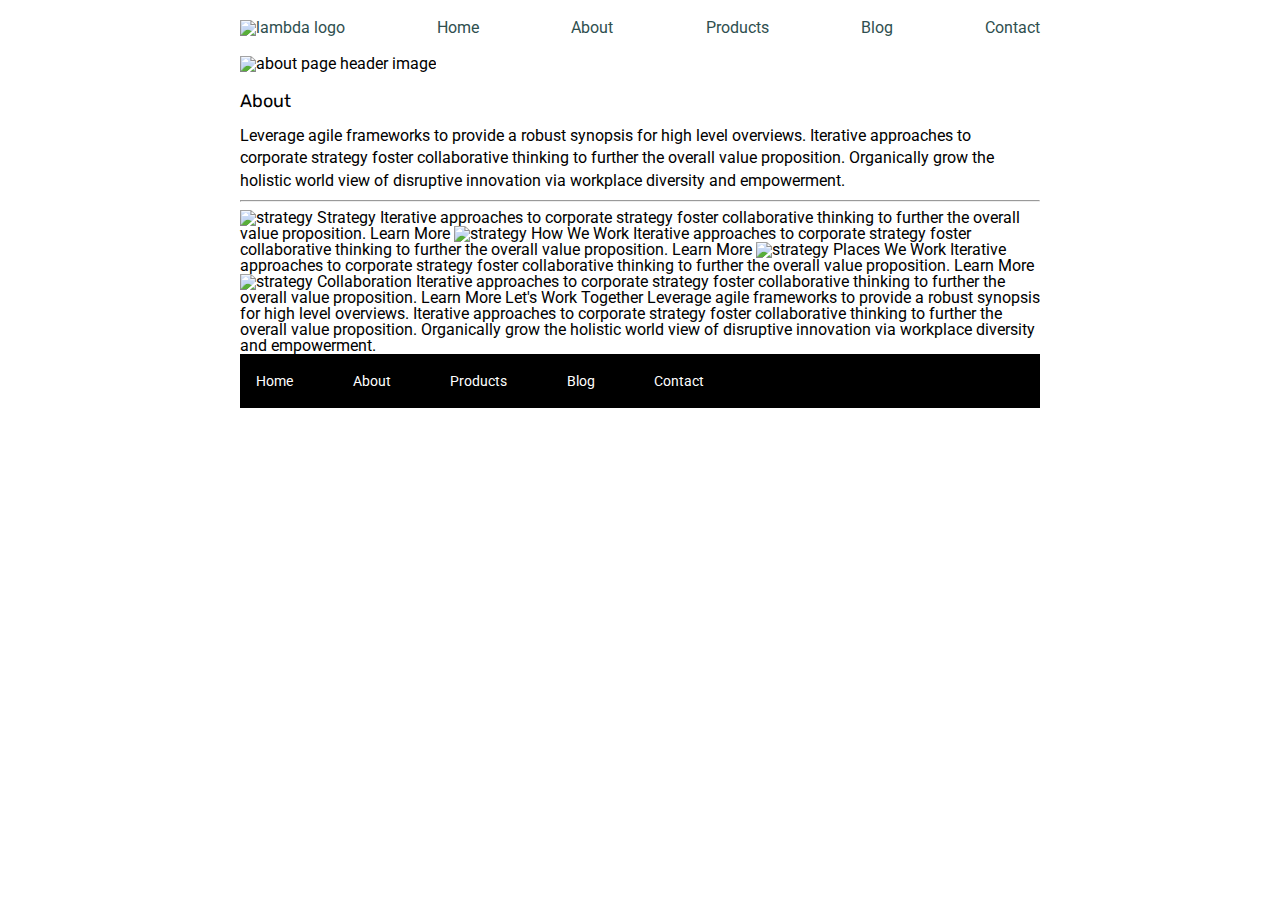
==== about.html @ 3df8a13f "working on about page need to reboot, saving work done which is adding header ot about page and begi" ====
<!doctype html>

<html lang="en">
<head>
  <meta charset="utf-8">

  <title>Sprint Challenge - About</title>

  <link href="https://fonts.googleapis.com/css?family=Roboto|Rubik" rel="stylesheet">
  <link rel="stylesheet" href="css/index.css">

</head>

<body>
    <div class="container about-page">
      <div class="header-wrapper"> 
        <header>
            
            <nav>
                <a href="index.html"><img class="lambda-logo" src="img/lambda-black.png" alt="lambda logo"></a>
                <a href="index.html">Home</a>
                <a href="about.html">About</a>
                <a href="#">Products</a>
                <a href="#">Blog</a>
                <a href="#">Contact</a>
            </nav>
        </header>

        <div>
          <img class="header-image" src="img/jumbo-about.png" alt="about page header image">
          <h2>About</h2>
          <p>Leverage agile frameworks to provide a robust synopsis for high level overviews. Iterative approaches to corporate strategy foster collaborative thinking to further the overall value proposition. Organically grow the holistic world view of disruptive innovation via workplace diversity and empowerment.</p>
        </div>
      </div>

    <hr>

      <img src="img/about-plan.png" alt="strategy">
  



    Strategy
    
    Iterative approaches to corporate strategy foster collaborative thinking to further the overall value proposition.

    Learn More



    <img src="img/about-working.png" alt="strategy">
    
    How We Work
    
    Iterative approaches to corporate strategy foster collaborative thinking to further the overall value proposition.

    Learn More



    <img src="img/about-office.png" alt="strategy">
    
    Places We Work

    Iterative approaches to corporate strategy foster collaborative thinking to further the overall value proposition.

    Learn More

    <img src="img/about-meeting.png" alt="strategy">
    
    Collaboration
    
    Iterative approaches to corporate strategy foster collaborative thinking to further the overall value proposition.

    Learn More

    Let's Work Together

    Leverage agile frameworks to provide a robust synopsis for high level overviews. Iterative approaches to corporate strategy foster collaborative thinking to further the overall value proposition. Organically grow the holistic world view of disruptive innovation via workplace diversity and empowerment.
        
      <footer>
        <nav>
          <a href="index.html">Home</a>
          <a href="#">About</a>
          <a href="#">Products</a>
          <a href="#">Blog</a>
          <a href="#">Contact</a>
        </nav>
      </footer>
    </div><!-- container -->        
</body>
</html>
---- css/index.css ----
/* http://meyerweb.com/eric/tools/css/reset/ 
   v2.0 | 20110126
   License: none (public domain)
*/

html, body, div, span, applet, object, iframe,
h1, h2, h3, h4, h5, h6, p, blockquote, pre,
a, abbr, acronym, address, big, cite, code,
del, dfn, em, img, ins, kbd, q, s, samp,
small, strike, strong, sub, sup, tt, var,
b, u, i, center,
dl, dt, dd, ol, ul, li,
fieldset, form, label, legend,
table, caption, tbody, tfoot, thead, tr, th, td,
article, aside, canvas, details, embed, 
figure, figcaption, footer, header, hgroup, 
menu, nav, output, ruby, section, summary,
time, mark, audio, video {
	margin: 0;
	padding: 0;
	border: 0;
	font-size: 100%;
	font: inherit;
	vertical-align: baseline;
}
/* HTML5 display-role reset for older browsers */
article, aside, details, figcaption, figure, 
footer, header, hgroup, menu, nav, section {
	display: block;
}
body {
	line-height: 1;
}
ol, ul {
	list-style: none;
}
blockquote, q {
	quotes: none;
}
blockquote:before, blockquote:after,
q:before, q:after {
	content: '';
	content: none;
}
table {
	border-collapse: collapse;
	border-spacing: 0;
}

* {
    box-sizing: border-box;
}

html, body {
    height: 100%;
    font-family: 'Roboto', sans-serif;
}

h1, h2, h3, h4, h5 {
    font-size: 18px;
    margin-bottom: 15px;
    font-family: 'Rubik', sans-serif;
}

p {
    line-height: 1.4;
}

.container {
    width: 800px;
    margin: 0 auto;
}

header {
    flex-direction: row;
    flex-wrap: nowrap;
    margin: auto 0;
    padding: 20px 0;
}


header a {
    text-decoration: none;
    color: darkslategrey;
    
}

nav {
    display: flex;
    flex-direction: row;
    flex-wrap: nowrap;
    justify-content: space-between;
    align-items: center;
    align-content: flex-start;
   
}

.header-image {
    margin-bottom: 20px; 
}

.top-content {
    display: flex;
    flex-wrap: wrap;
    justify-content: space-evenly;
    margin-bottom: 20px;
    border-bottom: 1px dashed black;
}

.top-content .text-container {
    width: 48%;
    padding: 0 1%;
    padding-bottom: 20px;  
}

.middle-content {
    margin-bottom: 20px;
    border-bottom: 1px dashed black;
}

.middle-content h2 {
    padding: 0 2%;
    margin-bottom: 0;
}

.middle-content .boxes {
    display: flex;
    flex-wrap: wrap;
    justify-content: space-evenly;
}

.middle-content .boxes .box {
    width: 12.5%;
    height: 100px;
    margin: 20px 2.5%;
    color: white;
    display: flex;
    align-items: center;
    justify-content: center;
}

/* Box Colors */
.teal {
    background: teal;
}
.gold {
    background: gold;
}
.cadetblue {
    background: cadetblue;
}
.coral {
    background: coral;
}
.crimson {
    background: crimson;
}
.forestgreen {
    background: forestgreen;
}
.darkorchid {
    background: darkorchid;
}
.hotpink {
    background: hotpink;
}
.indigo {
    background: indigo;
}
.dodgerblue {
    background: dodgerblue;
}
 



.bottom-content {
    display: flex;
    margin: 0 2% 20px;
    justify-content: space-around;
}

.bottom-content .text-container {
    padding-right: 4%;
}

.bottom-content .text-container:last-child {
    padding-right: 0;
}

footer {
    width: 100%;
    background: black;
}

footer nav {
    width: 60%;
    display: flex;
    justify-content: space-between;
    align-items: center;
    padding: 20px 2%;
    font-size: 14px;
}

footer nav a {
    color: white;
    text-decoration: none;
}

/* about page */

.header-wrapper {
    display: flex;
    flex-direction: column;
    flex-wrap: nowrap;
}
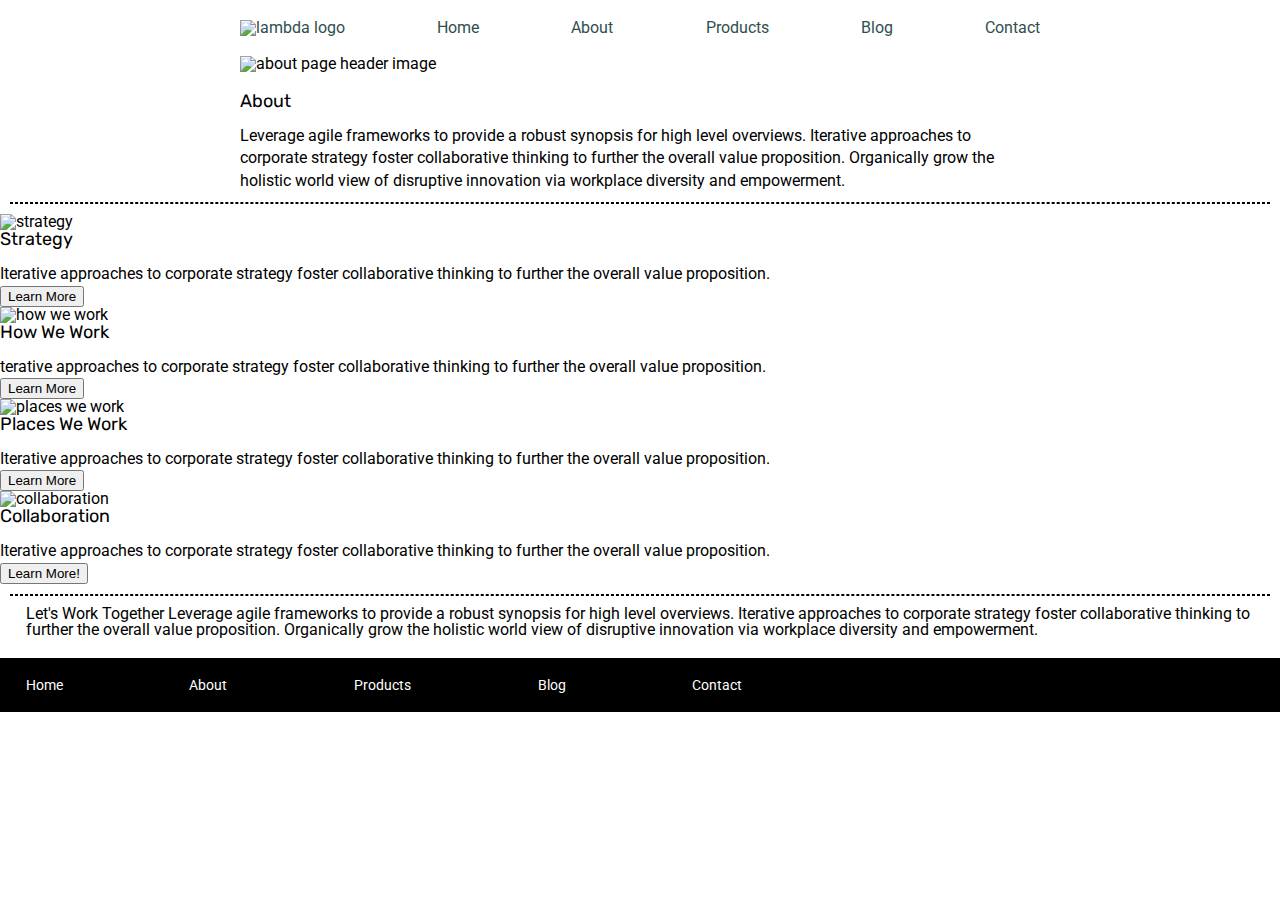
==== commit a3528829: "committing to save progress" ====
--- a/about.html
+++ b/about.html
@@ -25,59 +25,62 @@
                 <a href="#">Contact</a>
             </nav>
         </header>
-
-        <div>
-          <img class="header-image" src="img/jumbo-about.png" alt="about page header image">
+        
+        <img class="header-image" src="img/jumbo-about.png" alt="about page header image">
+        
+        <div class="about-header">
           <h2>About</h2>
           <p>Leverage agile frameworks to provide a robust synopsis for high level overviews. Iterative approaches to corporate strategy foster collaborative thinking to further the overall value proposition. Organically grow the holistic world view of disruptive innovation via workplace diversity and empowerment.</p>
         </div>
       </div>
+    </div>
+    <hr>
+    <section class="boxed-content">
+      <div class="strategy">   
+        <img src="img/about-plan.png" alt="strategy">
+        <h2>Strategy</h2>
+        <p>Iterative approaches to corporate strategy foster collaborative thinking to further the overall value proposition.</p>
+        <button>
+          Learn More
+        </button>
+      </div>
+   
+      <div class= "strategy">
+        <img src="img/about-working.png" alt="how we work">
+        <h2>How We Work</h2>
+        <p>terative approaches to corporate strategy foster collaborative thinking to further the overall value proposition.</p>
+        <button>
+          Learn More
+        </button>
+      </div>
 
+      <div class= "strategy">
+        <img src="img/about-office.png" alt="places we work">
+        <h2>Places We Work</h2>
+        <p>Iterative approaches to corporate strategy foster collaborative thinking to further the overall value proposition.</p>
+        <button>
+        Learn More
+        </button>
+      <div>
+    
+    
+      <div class= "strategy">
+      <img src="img/about-meeting.png" alt="collaboration">
+      <h2>Collaboration</h2>
+      <p>Iterative approaches to corporate strategy foster collaborative thinking to further the overall value proposition.</p>
+      <button>
+        Learn More!
+      </button>
+    
+    </div>
     <hr>
+    <div class="bottom-content">
+      Let's Work Together
 
-      <img src="img/about-plan.png" alt="strategy">
-  
+      Leverage agile frameworks to provide a robust synopsis for high level overviews. Iterative approaches to corporate strategy foster collaborative thinking to further the overall value proposition. Organically grow the holistic world view of disruptive innovation via workplace diversity and empowerment.
+    </div>
 
 
-
-    Strategy
-    
-    Iterative approaches to corporate strategy foster collaborative thinking to further the overall value proposition.
-
-    Learn More
-
-
-
-    <img src="img/about-working.png" alt="strategy">
-    
-    How We Work
-    
-    Iterative approaches to corporate strategy foster collaborative thinking to further the overall value proposition.
-
-    Learn More
-
-
-
-    <img src="img/about-office.png" alt="strategy">
-    
-    Places We Work
-
-    Iterative approaches to corporate strategy foster collaborative thinking to further the overall value proposition.
-
-    Learn More
-
-    <img src="img/about-meeting.png" alt="strategy">
-    
-    Collaboration
-    
-    Iterative approaches to corporate strategy foster collaborative thinking to further the overall value proposition.
-
-    Learn More
-
-    Let's Work Together
-
-    Leverage agile frameworks to provide a robust synopsis for high level overviews. Iterative approaches to corporate strategy foster collaborative thinking to further the overall value proposition. Organically grow the holistic world view of disruptive innovation via workplace diversity and empowerment.
-        
       <footer>
         <nav>
           <a href="index.html">Home</a>
--- a/css/index.css
+++ b/css/index.css
@@ -213,4 +213,22 @@
     display: flex;
     flex-direction: column;
     flex-wrap: nowrap;
+    justify-content: space-evenly;
+}
+
+.about-header {
+    display: flex;
+    flex-direction: row;
+    flex-wrap: wrap;
+    justify-content: flex-start;   
+}
+
+.about-header p {
+    align-self: center;
+}
+
+hr {
+    border: 1px dashed black;
+    margin: 10px; 
+     
 }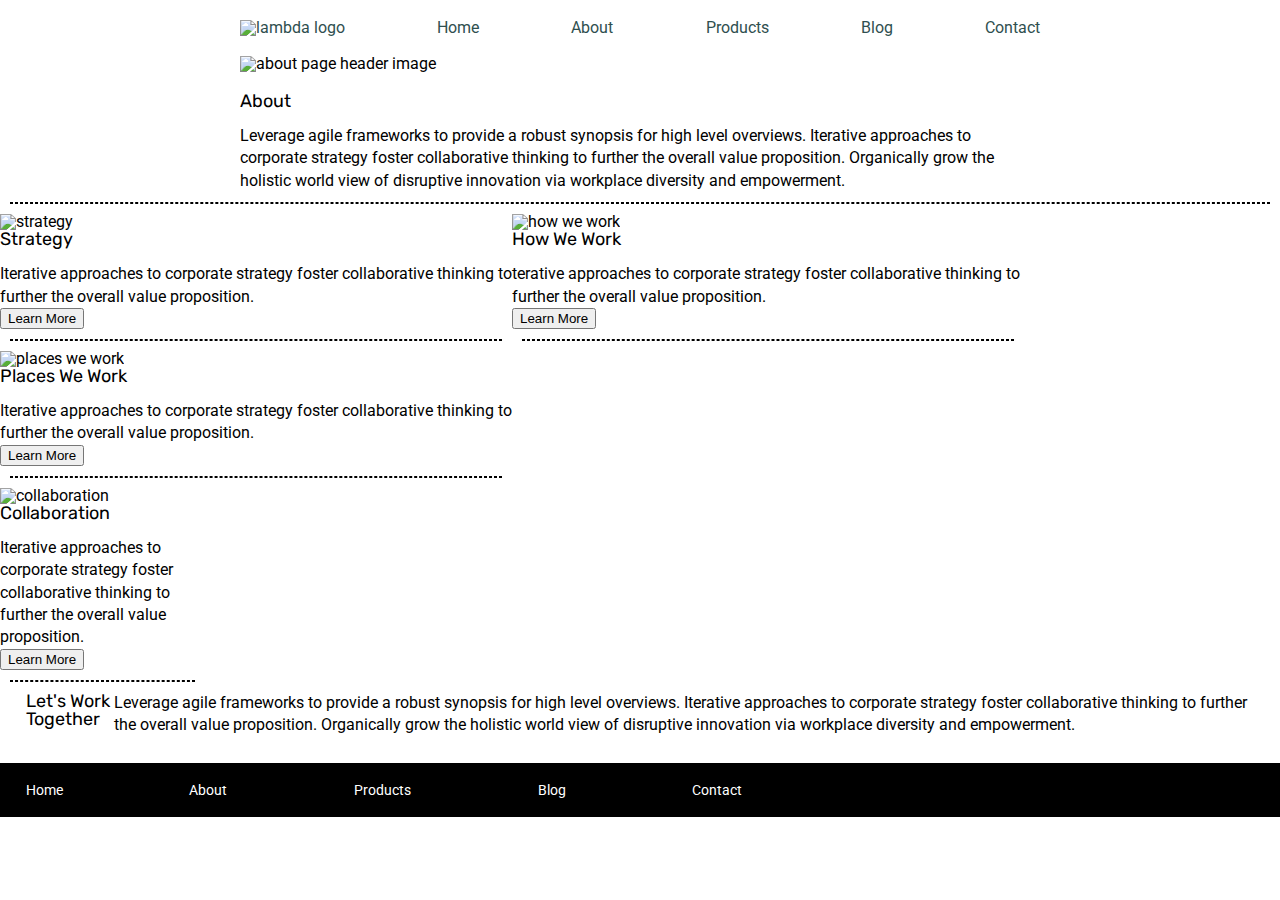
==== commit 714cffe4: "working out changes after speaking with TL Doug" ====
--- a/about.html
+++ b/about.html
@@ -12,10 +12,9 @@
 </head>
 
 <body>
-    <div class="container about-page">
+  <div class="container">
       <div class="header-wrapper"> 
-        <header>
-            
+        <header>  
             <nav>
                 <a href="index.html"><img class="lambda-logo" src="img/lambda-black.png" alt="lambda logo"></a>
                 <a href="index.html">Home</a>
@@ -43,6 +42,7 @@
         <button>
           Learn More
         </button>
+        <hr>
       </div>
    
       <div class= "strategy">
@@ -52,6 +52,7 @@
         <button>
           Learn More
         </button>
+        <hr>
       </div>
 
       <div class= "strategy">
@@ -61,6 +62,7 @@
         <button>
         Learn More
         </button>
+        <hr>
       <div>
     
     
@@ -69,15 +71,16 @@
       <h2>Collaboration</h2>
       <p>Iterative approaches to corporate strategy foster collaborative thinking to further the overall value proposition.</p>
       <button>
-        Learn More!
+        Learn More
       </button>
-    
+      <hr>
     </div>
-    <hr>
+  </section>
+     
     <div class="bottom-content">
-      Let's Work Together
+      <h2>Let's Work Together</h2>
 
-      Leverage agile frameworks to provide a robust synopsis for high level overviews. Iterative approaches to corporate strategy foster collaborative thinking to further the overall value proposition. Organically grow the holistic world view of disruptive innovation via workplace diversity and empowerment.
+      <p>Leverage agile frameworks to provide a robust synopsis for high level overviews. Iterative approaches to corporate strategy foster collaborative thinking to further the overall value proposition. Organically grow the holistic world view of disruptive innovation via workplace diversity and empowerment.</p>
     </div>
 
 
@@ -90,6 +93,6 @@
           <a href="#">Contact</a>
         </nav>
       </footer>
-    </div><!-- container -->        
+  </div><!-- container -->        
 </body>
 </html>--- a/css/index.css
+++ b/css/index.css
@@ -231,4 +231,19 @@
     border: 1px dashed black;
     margin: 10px; 
      
+}
+
+.boxed-content {
+    display: flex;
+    flex-direction: row;
+    flex-wrap: wrap;
+   
+    
+    
+}
+
+.strategy {
+    
+    width: 40%;
+    
 }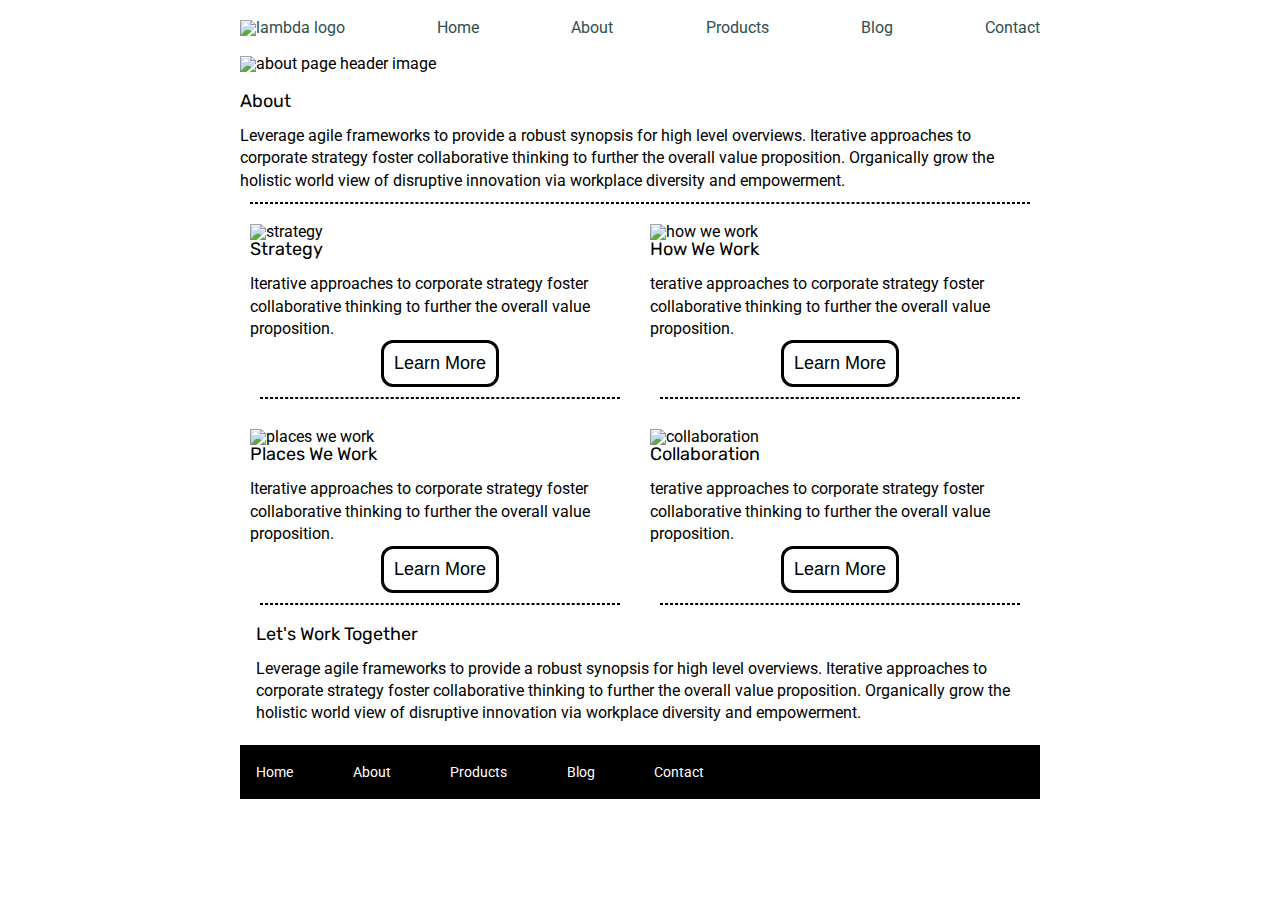
==== commit a887ae43: "completed assignment" ====
--- a/about.html
+++ b/about.html
@@ -32,7 +32,7 @@
           <p>Leverage agile frameworks to provide a robust synopsis for high level overviews. Iterative approaches to corporate strategy foster collaborative thinking to further the overall value proposition. Organically grow the holistic world view of disruptive innovation via workplace diversity and empowerment.</p>
         </div>
       </div>
-    </div>
+    
     <hr>
     <section class="boxed-content">
       <div class="strategy">   
@@ -55,26 +55,27 @@
         <hr>
       </div>
 
-      <div class= "strategy">
+      <div class="strategy">   
         <img src="img/about-office.png" alt="places we work">
         <h2>Places We Work</h2>
         <p>Iterative approaches to corporate strategy foster collaborative thinking to further the overall value proposition.</p>
         <button>
-        Learn More
+          Learn More
         </button>
         <hr>
-      <div>
-    
-    
+      </div>
+   
       <div class= "strategy">
-      <img src="img/about-meeting.png" alt="collaboration">
-      <h2>Collaboration</h2>
-      <p>Iterative approaches to corporate strategy foster collaborative thinking to further the overall value proposition.</p>
-      <button>
-        Learn More
-      </button>
-      <hr>
-    </div>
+        <img src="img/about-meeting.png" alt="collaboration">
+        <h2>Collaboration</h2>
+        <p>terative approaches to corporate strategy foster collaborative thinking to further the overall value proposition.</p>
+        <button>
+          Learn More
+        </button>
+        <hr>
+      </div>
+
+
   </section>
      
     <div class="bottom-content">
--- a/css/index.css
+++ b/css/index.css
@@ -237,13 +237,43 @@
     display: flex;
     flex-direction: row;
     flex-wrap: wrap;
-   
+    justify-content: space-evenly;
+ 
     
     
 }
 
 .strategy {
-    
-    width: 40%;
-    
+    display: flex;
+    flex-direction: column;
+    align-content: center;
+    justify-content: space-evenly;
+    width: 50%;
+    padding: 10px;
+    margin: 0 auto;
+}
+
+button {
+    align-self: center;
+    padding: 10px;
+    background-color: white;
+    border: solid black;
+    text-decoration: none;
+    font-size: 18px;
+    border-radius: 12px;
+    
+}
+
+button:active {
+    background-color: red;
+    padding: 5px;
+    transition: 0.5s;
+}
+
+
+.bottom-content {
+    display: flex;
+    flex-direction: column;
+    flex-wrap: nowrap;
+    justify-content: space-evenly;
 }